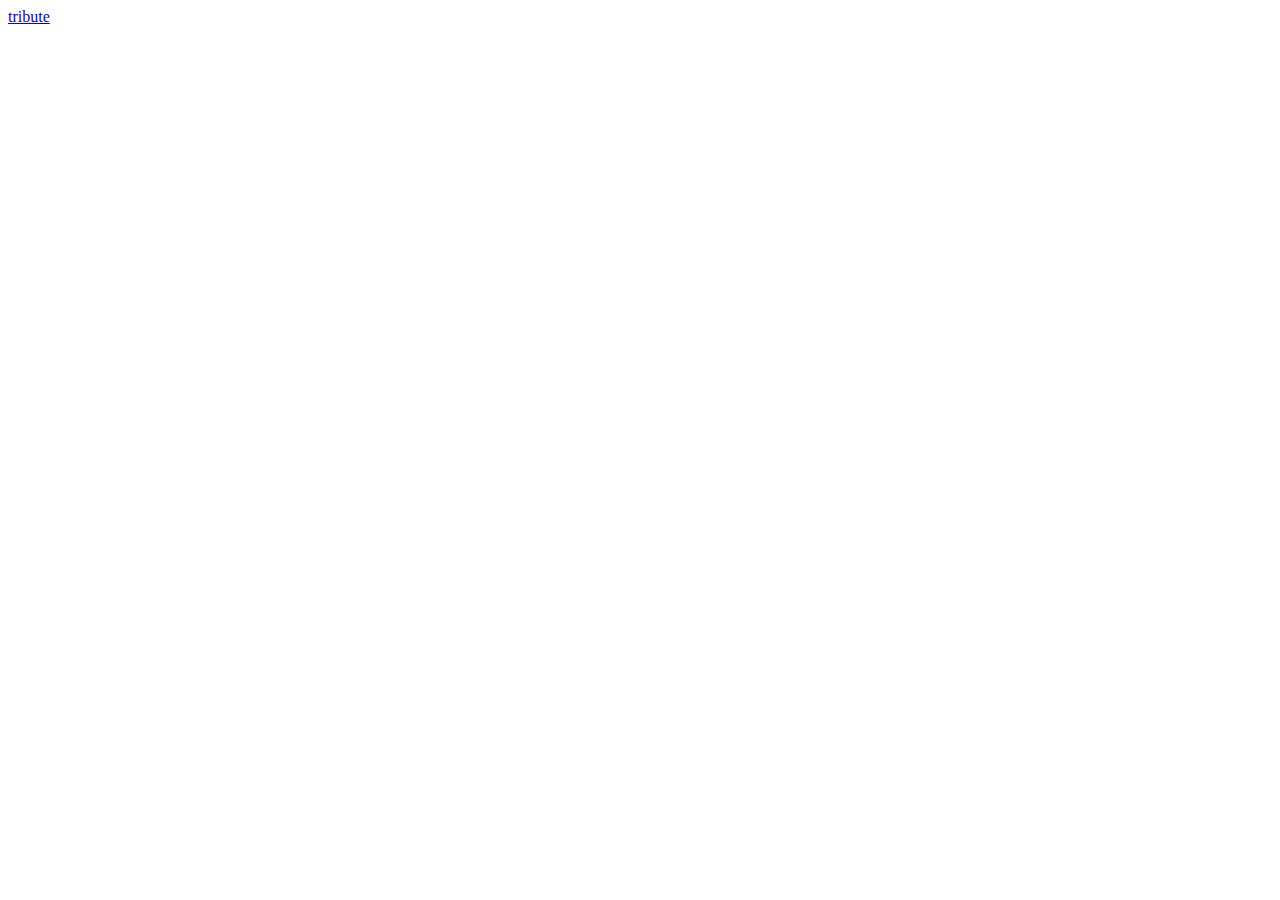
==== index.html @ 61ba6757 "added homepage" ====
<html lang="en">
<head>
    <meta charset="UTF-8">
    <meta name="viewport" content="width=device-width, initial-scale=1.0">
    <title>homepage</title>
</head>
<body>
    <a href="./HTML/tribute/index.html">tribute</a>
</body>
</html>
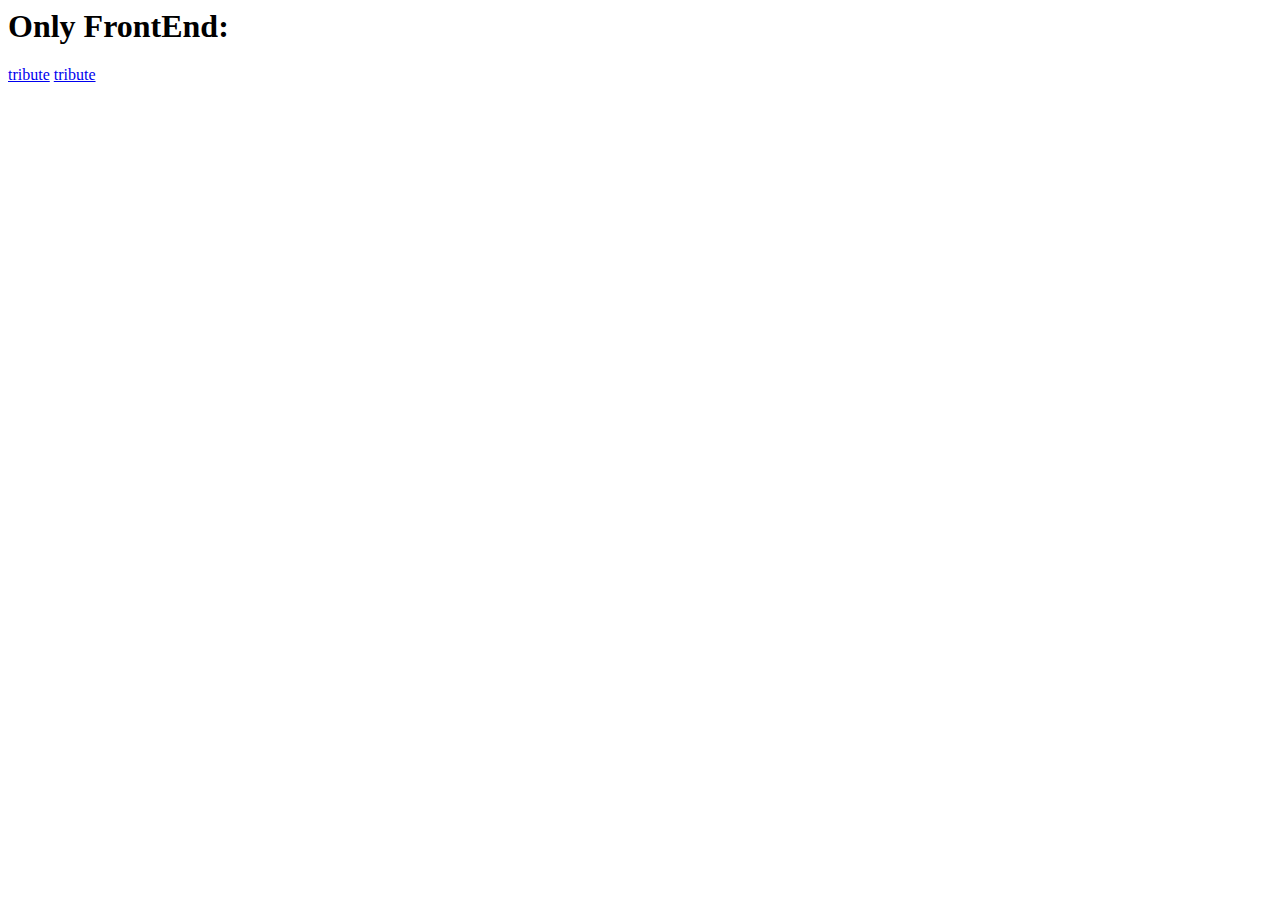
==== commit 4e223ad5: "added survey file" ====
--- a/index.html
+++ b/index.html
@@ -5,6 +5,8 @@
     <title>homepage</title>
 </head>
 <body>
+    <h1>Only FrontEnd:</h1>
     <a href="./HTML/tribute/index.html">tribute</a>
+    <a href="./HTML/Survey/index.html">tribute</a>
 </body>
 </html>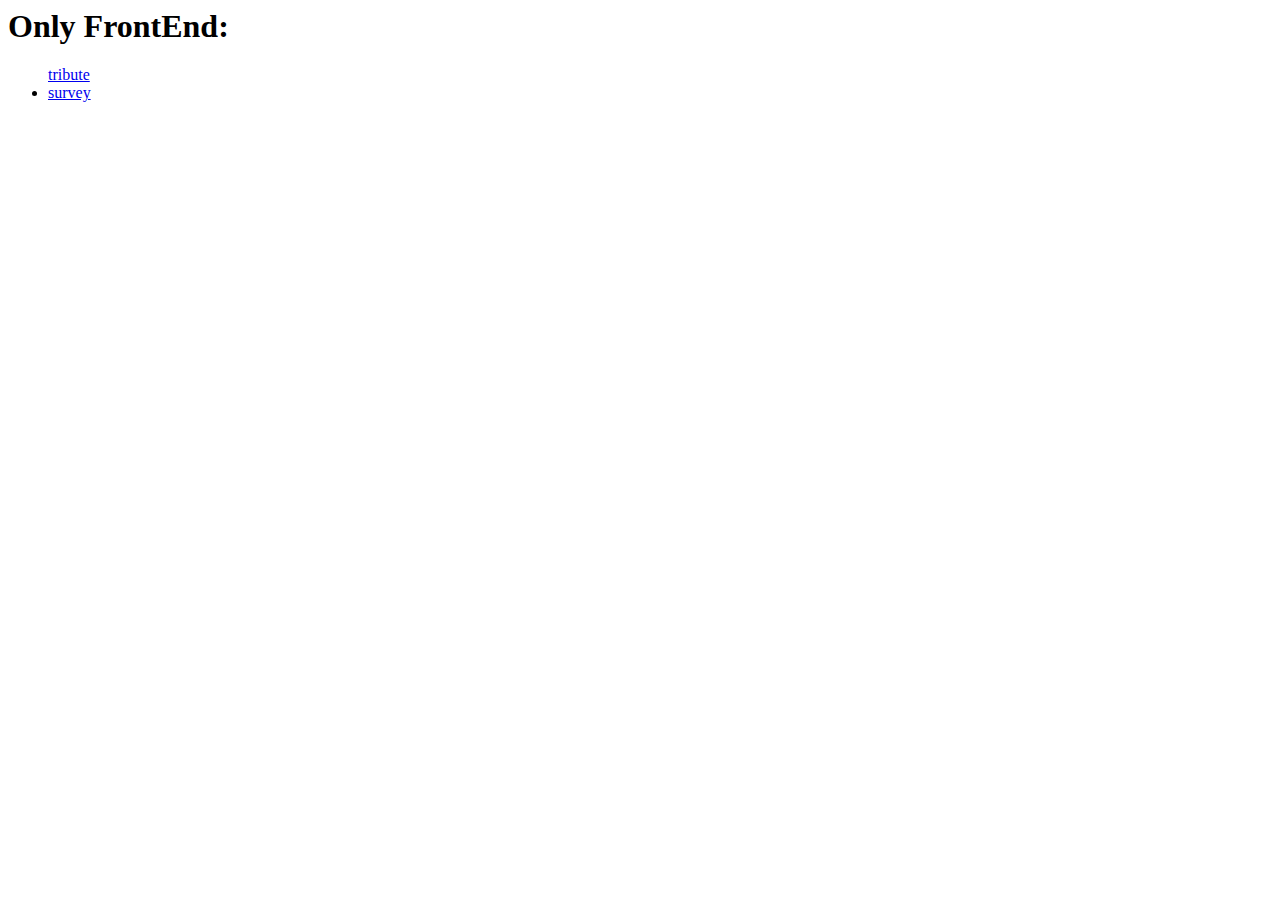
==== commit 334b68bb: "changed index" ====
--- a/index.html
+++ b/index.html
@@ -6,7 +6,9 @@
 </head>
 <body>
     <h1>Only FrontEnd:</h1>
-    <a href="./HTML/tribute/index.html">tribute</a>
-    <a href="./HTML/Survey/index.html">tribute</a>
+    <ul>
+        <l1><a href="./HTML/tribute/index.html">tribute</a></l1>
+        <li><a href="./HTML/Survey/index.html">survey</a></li>
+    </ul>
 </body>
 </html>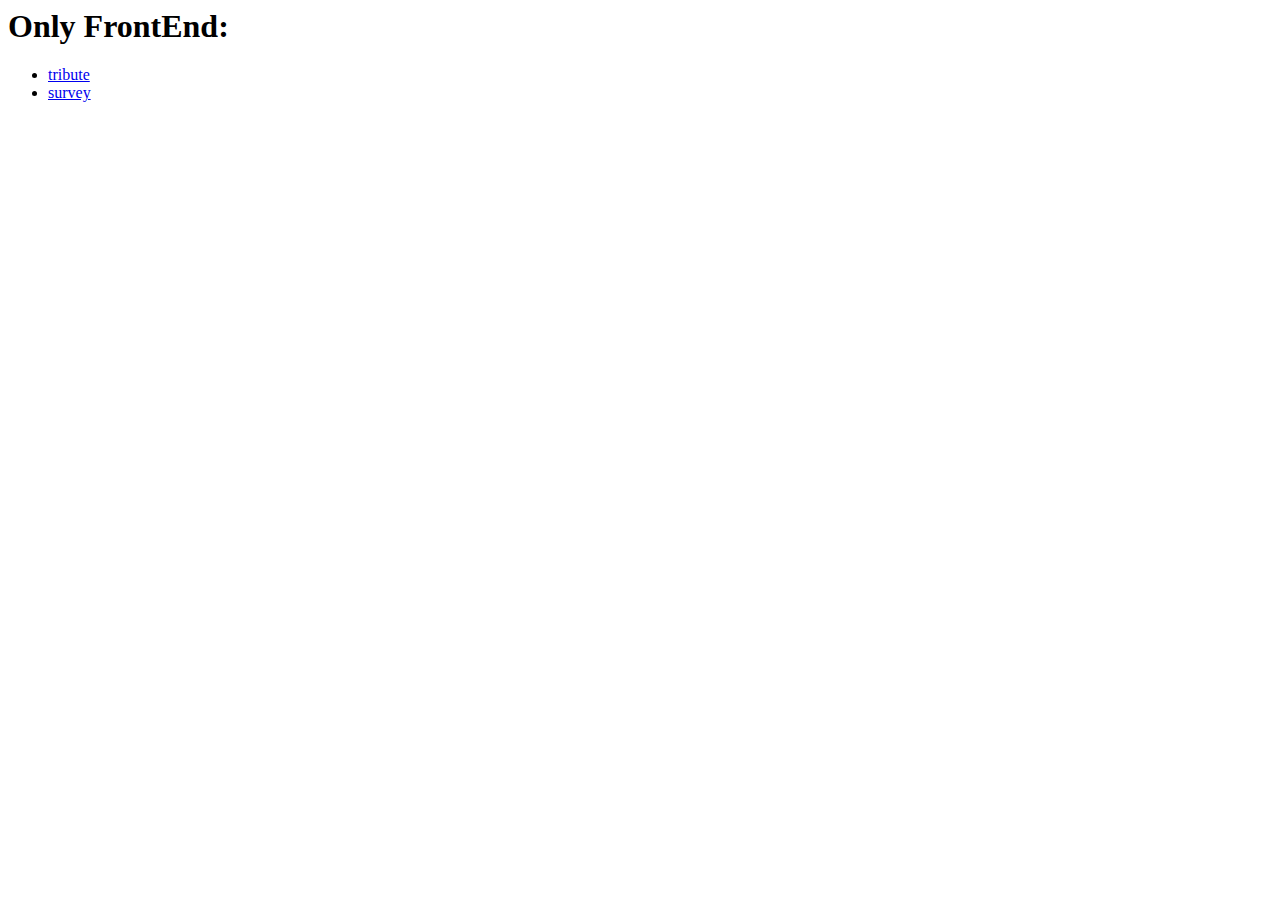
==== commit f8fa81ae: "fixed typo" ====
--- a/index.html
+++ b/index.html
@@ -7,7 +7,7 @@
 <body>
     <h1>Only FrontEnd:</h1>
     <ul>
-        <l1><a href="./HTML/tribute/index.html">tribute</a></l1>
+        <li><a href="./HTML/tribute/index.html">tribute</a></li>
         <li><a href="./HTML/Survey/index.html">survey</a></li>
     </ul>
 </body>
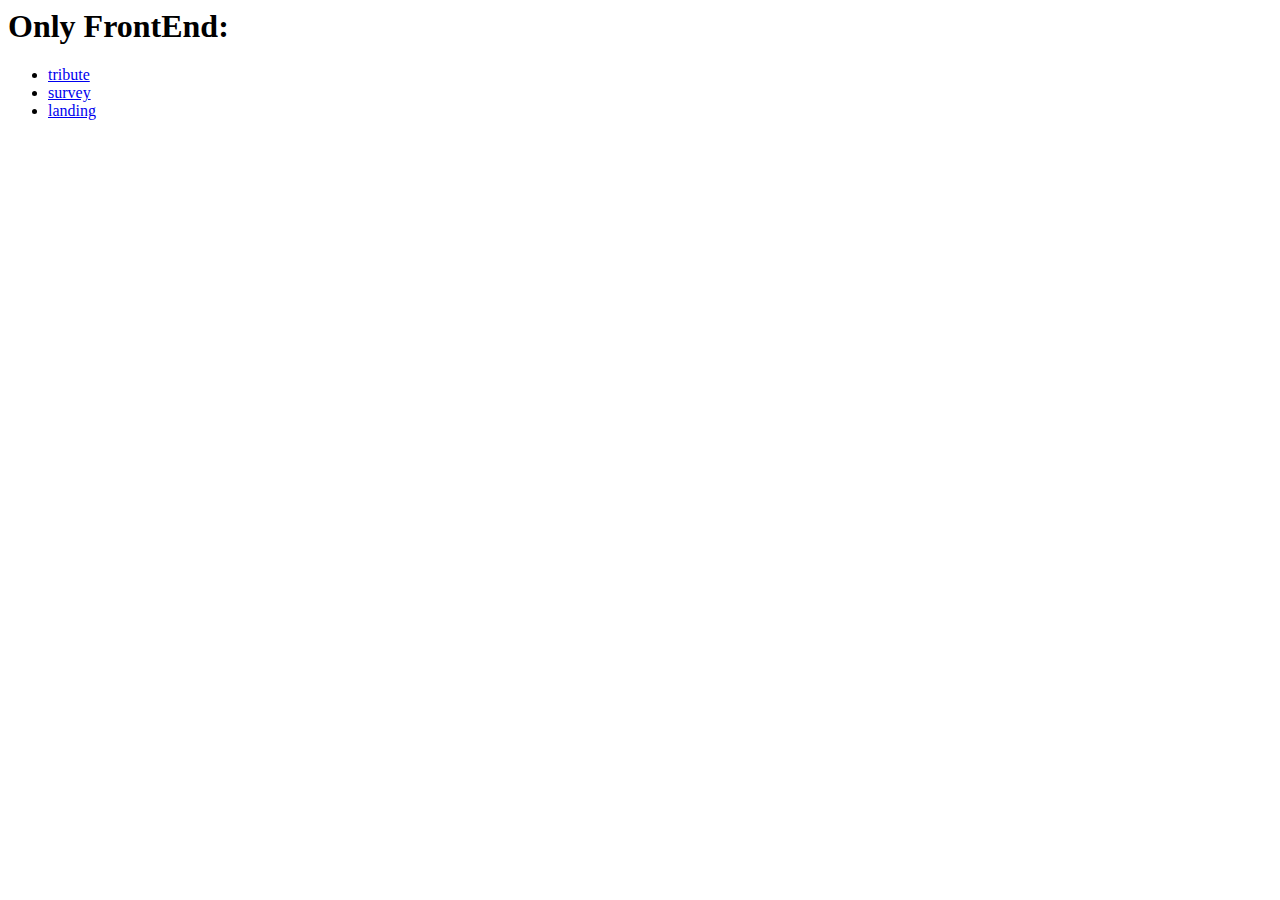
==== commit 3a65b316: "updated home page" ====
--- a/index.html
+++ b/index.html
@@ -9,6 +9,7 @@
     <ul>
         <li><a href="./HTML/tribute/index.html">tribute</a></li>
         <li><a href="./HTML/Survey/index.html">survey</a></li>
+        <li><a href="./HTML/Landing/index.html">landing</a></li>
     </ul>
 </body>
 </html>